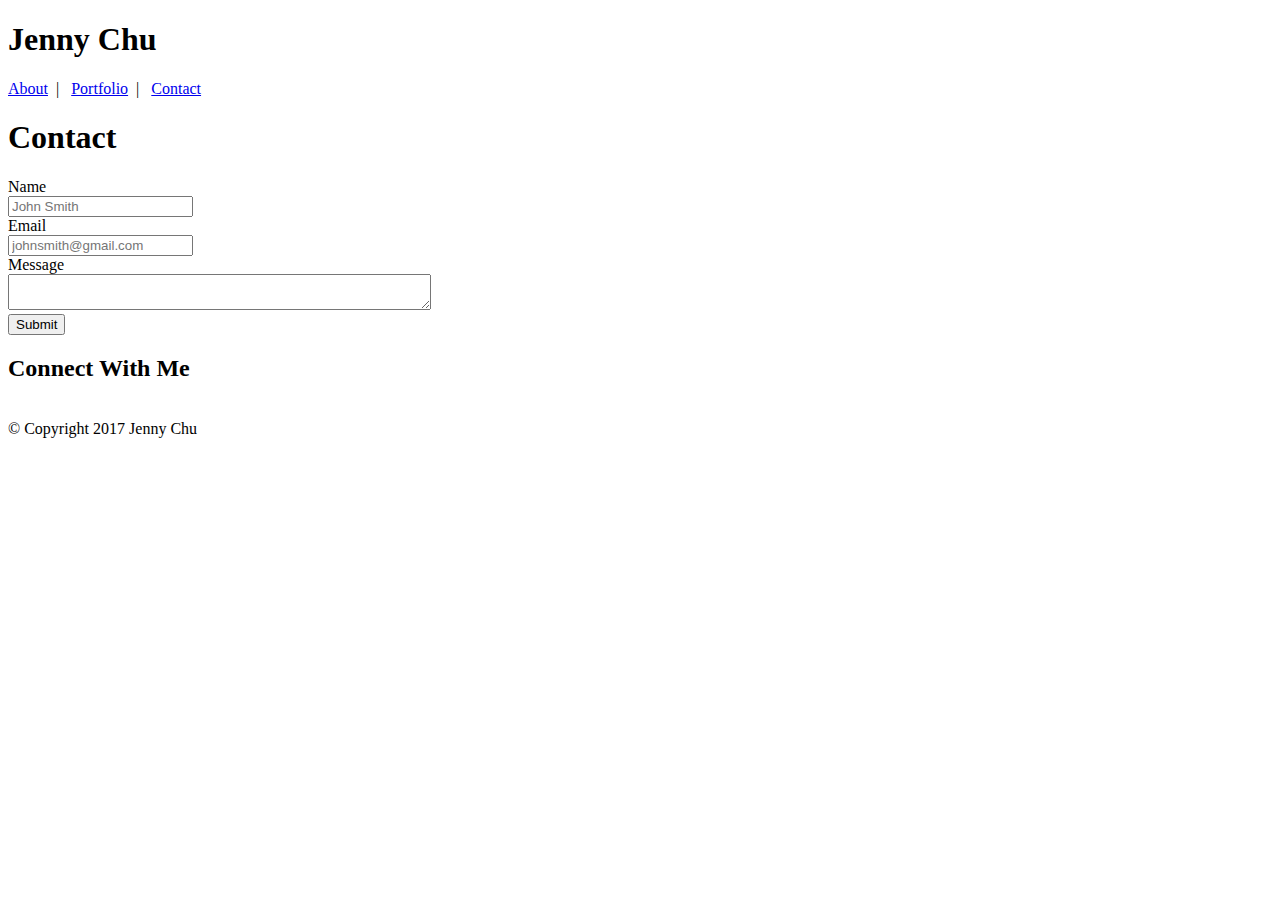
==== contact.html @ 05956f02 "completed project" ====
<!DOCTYPE html>
<html>
<head>
<title>Jenny Chu</title>
	<link rel="stylesheet" type="text/css" href="assets/CSS/style.css">
</head>

<body>

<header>
<div class="header">
	<div class="name">
		<h1>Jenny Chu</h1>
	</div>
	<div class="nav">
		<nav>
			<a class="navLinks" href="index.html">About</a>&nbsp;&nbsp;|&nbsp;&nbsp;
			<a class="navLinks" href="portfolio.html">Portfolio</a>&nbsp;&nbsp;|&nbsp;&nbsp;
			<a class="navLinks" href="contact.html">Contact</a>
		</nav>
	</div>
</div>
</header>

<div class="mainContent">
<section>
	<div class="aboutMe">
		<h1 class="contentHeader">Contact</h1>
		<form>
		Name<br>
		<input type="text" name="name" placeholder="John Smith"><br>
		Email<br>
		<input type="email" name="email" placeholder="johnsmith@gmail.com"><br>
		Message<br>
		<textarea row="5" cols="50"></textarea><br>
		</form>
		<button type="submit" value="Submit">Submit</button>
	</div>
	<div class="social">
		<h2 class="contentHeader">Connect With Me</h2>
		<a href="https://github.com/jennychusd" target="_blank"><img src="file:///Users/JennyChu/Basic-Portfolio/assets/images/github.png" alt="" width="70"/></a>
		<a href="https://www.linkedin.com/in/jennychusd" target="_blank"><img src="file:///Users/JennyChu/Basic-Portfolio/assets/images/linkedin.png" alt="" width="70" style="padding:0 4px"/></a>
		<a href="https://stackoverflow.com/users/7318999/jenchu" target="_blank"><img src="file:///Users/JennyChu/Basic-Portfolio/assets/images/stackoverflow.png" alt="" width="70"/></a>
	</div>
</section>
</div>


<div class="footer">
	© Copyright 2017 Jenny Chu
</div>


</body>

</html>
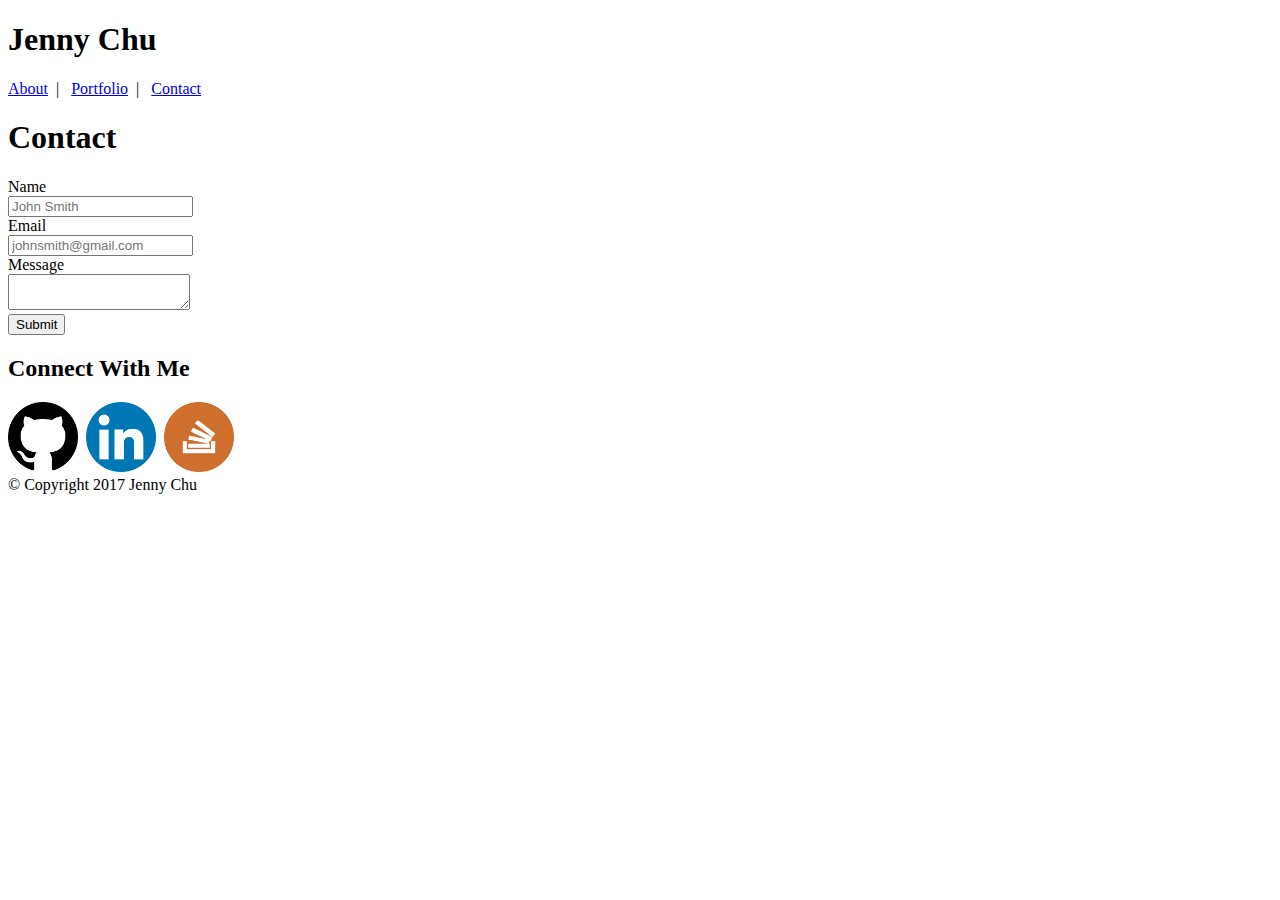
==== commit 15dfe050: "used inline-block instead of float" ====
--- a/contact.html
+++ b/contact.html
@@ -32,15 +32,15 @@
 		Email<br>
 		<input type="email" name="email" placeholder="johnsmith@gmail.com"><br>
 		Message<br>
-		<textarea row="5" cols="50"></textarea><br>
+		<textarea></textarea><br>
 		</form>
 		<button type="submit" value="Submit">Submit</button>
 	</div>
 	<div class="social">
 		<h2 class="contentHeader">Connect With Me</h2>
-		<a href="https://github.com/jennychusd" target="_blank"><img src="file:///Users/JennyChu/Basic-Portfolio/assets/images/github.png" alt="" width="70"/></a>
-		<a href="https://www.linkedin.com/in/jennychusd" target="_blank"><img src="file:///Users/JennyChu/Basic-Portfolio/assets/images/linkedin.png" alt="" width="70" style="padding:0 4px"/></a>
-		<a href="https://stackoverflow.com/users/7318999/jenchu" target="_blank"><img src="file:///Users/JennyChu/Basic-Portfolio/assets/images/stackoverflow.png" alt="" width="70"/></a>
+		<a href="https://github.com/jennychusd" target="_blank"><img src="assets/images/github.png" alt="" width="70"/></a>
+		<a href="https://www.linkedin.com/in/jennychusd" target="_blank"><img src="assets/images/linkedin.png" alt="" width="70" style="padding:0 4px"/></a>
+		<a href="https://stackoverflow.com/users/7318999/jenchu" target="_blank"><img src="assets/images/stackoverflow.png" alt="" width="70"/></a>
 	</div>
 </section>
 </div>
